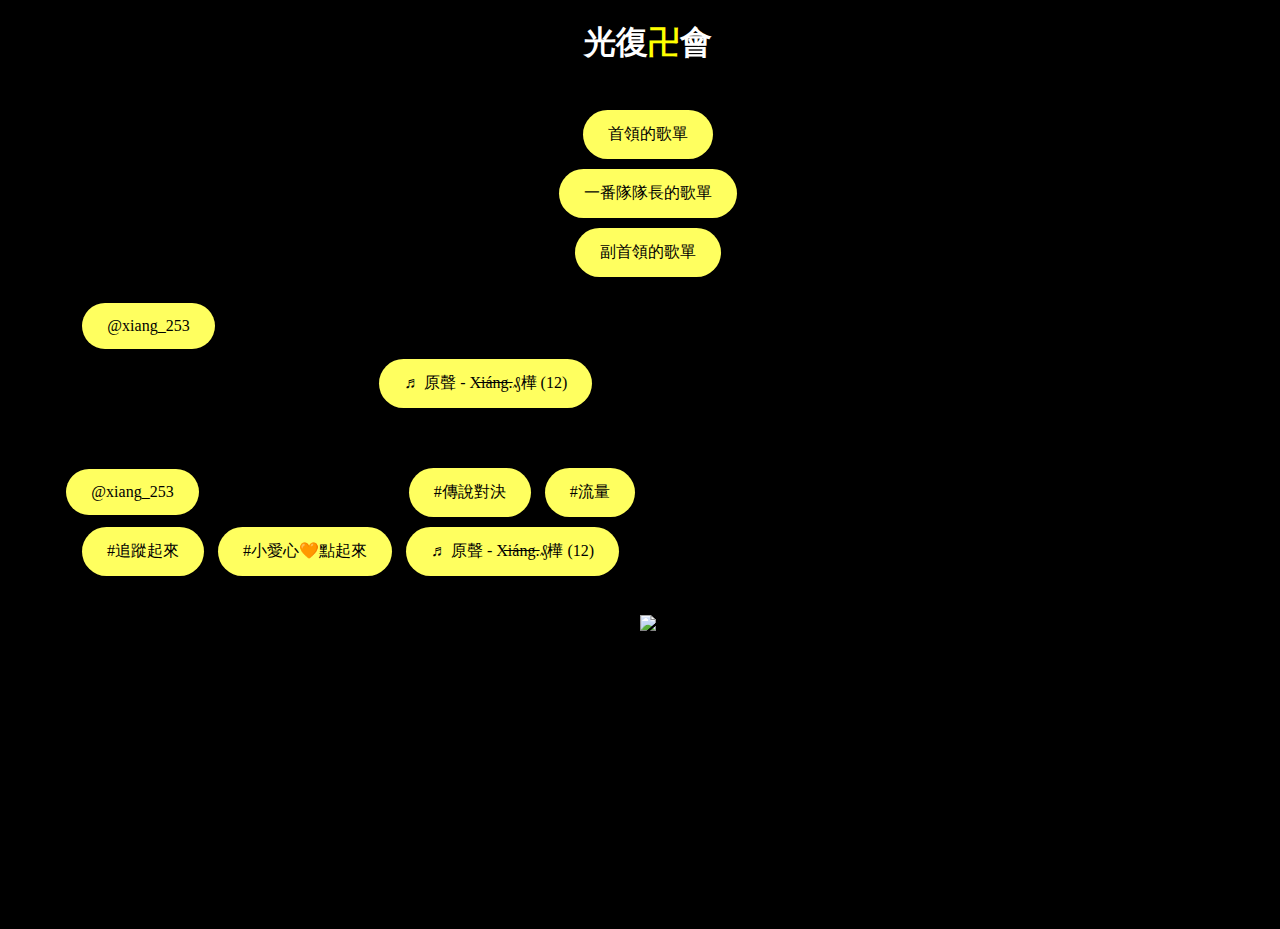
==== 1122.html @ 22992596 "Create 1122.html" ====
<!DOCTYPE html>
<html>
<head>
    <title>光復卍會</title>
    <meta charset="utf-8">
    <script src="https://ajax.googleapis.com/ajax/libs/jquery/3.5.1/jquery.min.js"></script>
    <link rel="stylesheet" href="1122.css">
    <script src="1122.js"></script>
</head>

<body>
    <h1>光復<span>卍</span>會</h1>
    <br>

    <a href="https://www.mbplayer.com/user/137628123" style="cursor:pointer" target = "_blank">首領的歌單</a>
    <br>
    <a href="https://www.mbplayer.com/user/141573709" style="cursor:pointer" target = "_blank">一番隊隊長的歌單</a>
    <br>
    <a href="https://www.mbplayer.com/user/142005024" style="cursor:pointer" target = "_blank">副首領的歌單</a>
    <br>
    <blockquote class="tiktok-embed" cite="https://www.tiktok.com/@xiang_253/video/7063495045579672858" data-video-id="7063495045579672858" style="max-width: 605px;min-width: 325px;" > <section> <a target="_blank" title="@xiang_253" href="https://www.tiktok.com/@xiang_253">@xiang_253</a> 借一些些時間 宣傳一下                                       有興趣的 歡迎加入 有問題可私我@122_kigg0 @dy7fkt1z2jy9 @fanliyuan <a target="_blank" title="♬ 原聲  - X̶i̶á̶n̶g̶.₰樺 (12)" href="https://www.tiktok.com/music/原聲-X̶i̶á̶n̶g̶₰樺-12-7063495054752615194">♬ 原聲  - X̶i̶á̶n̶g̶.₰樺 (12)</a> </section> </blockquote> <script async src="https://www.tiktok.com/embed.js"></script>
    <br>
    <blockquote class="tiktok-embed" cite="https://www.tiktok.com/@xiang_253/video/7065672358366940442" data-video-id="7065672358366940442" style="max-width: 605px;min-width: 325px;" > <section> <a target="_blank" title="@xiang_253" href="https://www.tiktok.com/@xiang_253">@xiang_253</a> 留下你們最愛的英雄 我來剪<a title="傳說對決" target="_blank" href="https://www.tiktok.com/tag/%E5%82%B3%E8%AA%AA%E5%B0%8D%E6%B1%BA">#傳說對決</a> <a title="流量" target="_blank" href="https://www.tiktok.com/tag/%E6%B5%81%E9%87%8F">#流量</a> <a title="追蹤起來" target="_blank" href="https://www.tiktok.com/tag/%E8%BF%BD%E8%B9%A4%E8%B5%B7%E4%BE%86">#追蹤起來</a> <a title="小愛心🧡點起來" target="_blank" href="https://www.tiktok.com/tag/%E5%B0%8F%E6%84%9B%E5%BF%83%F0%9F%A7%A1%E9%BB%9E%E8%B5%B7%E4%BE%86">#小愛心🧡點起來</a> <a target="_blank" title="♬ 原聲  - X̶i̶á̶n̶g̶.₰樺 (12)" href="https://www.tiktok.com/music/原聲-X̶i̶á̶n̶g̶₰樺-12-7065672377841421082">♬ 原聲  - X̶i̶á̶n̶g̶.₰樺 (12)</a> </section> </blockquote> <script async src="https://www.tiktok.com/embed.js"></script>
    <br>
    <img src="269607420_408725154370704_62631099877738780_n.jpg">
    <br>


</body>
</html>
---- 1122.css ----
h1 {
    text-align: center;
    color: white;
}

body {
    width: 100vw;
    height: 100vh;
    text-align: center;
    background-color: black;

}
a {
    border-radius: 25px;
    background-color: #ffff5f;
    color: black;
    padding: 14px 25px;
    margin: 5px;
    text-align: center;
    text-decoration: none;
    display: inline-block;
}

span {
    color: yellow;
}
a:hover,a:active {
    background-color: yellow;
}
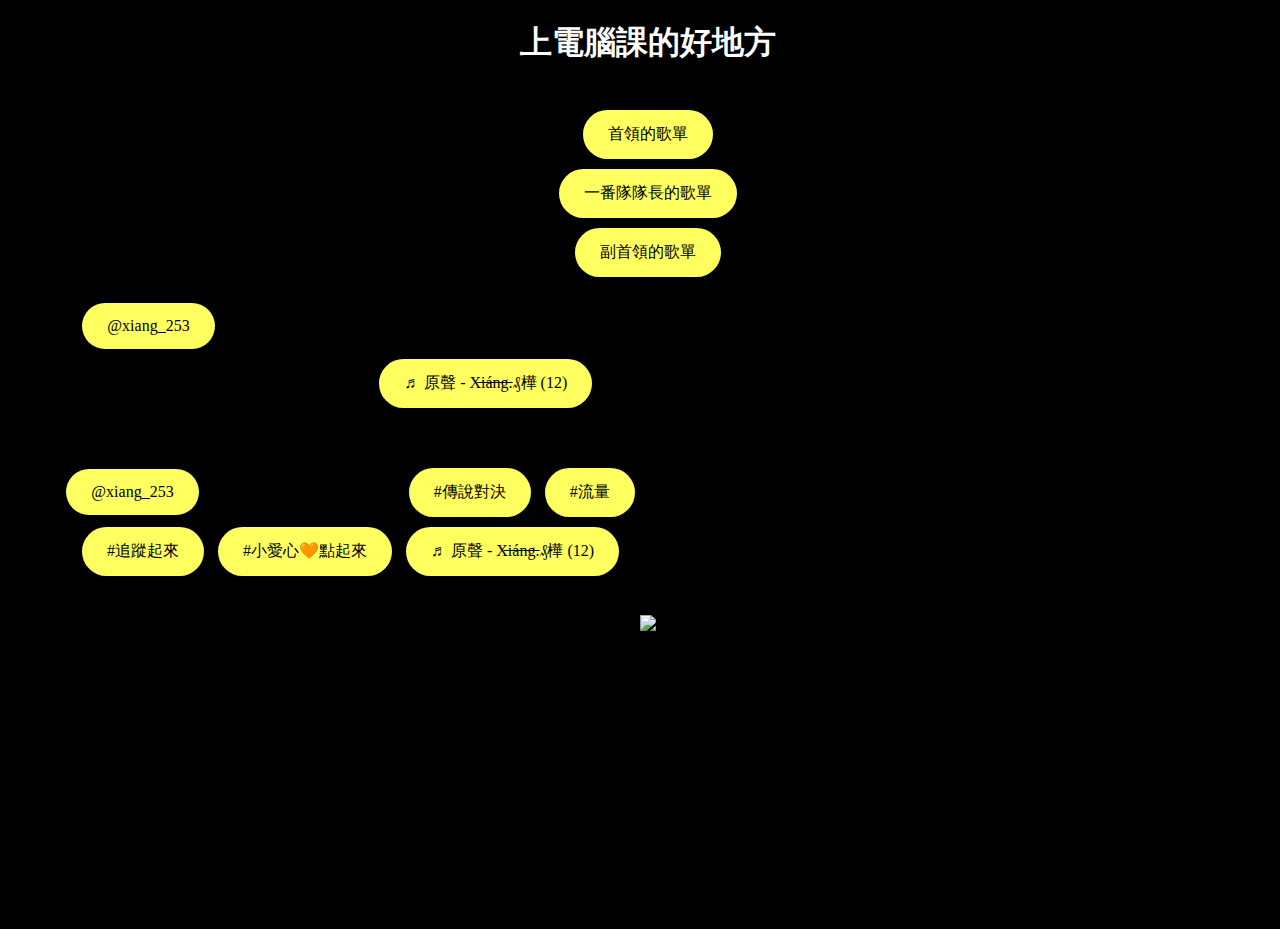
==== commit 7174a7a8: "1" ====
--- a/1122.html
+++ b/1122.html
@@ -1,7 +1,7 @@
 <!DOCTYPE html>
 <html>
 <head>
-    <title>光復卍會</title>
+    <title>上電腦課的好地方</title>
     <meta charset="utf-8">
     <script src="https://ajax.googleapis.com/ajax/libs/jquery/3.5.1/jquery.min.js"></script>
     <link rel="stylesheet" href="1122.css">
@@ -9,7 +9,7 @@
 </head>
 
 <body>
-    <h1>光復<span>卍</span>會</h1>
+    <h1>上電腦課的好地方</h1>
     <br>
 
     <a href="https://www.mbplayer.com/user/137628123" style="cursor:pointer" target = "_blank">首領的歌單</a>
--- a/1122.css
+++ b/1122.css
@@ -21,9 +21,7 @@
     display: inline-block;
 }
 
-span {
-    color: yellow;
-}
+
 a:hover,a:active {
     background-color: yellow;
 }